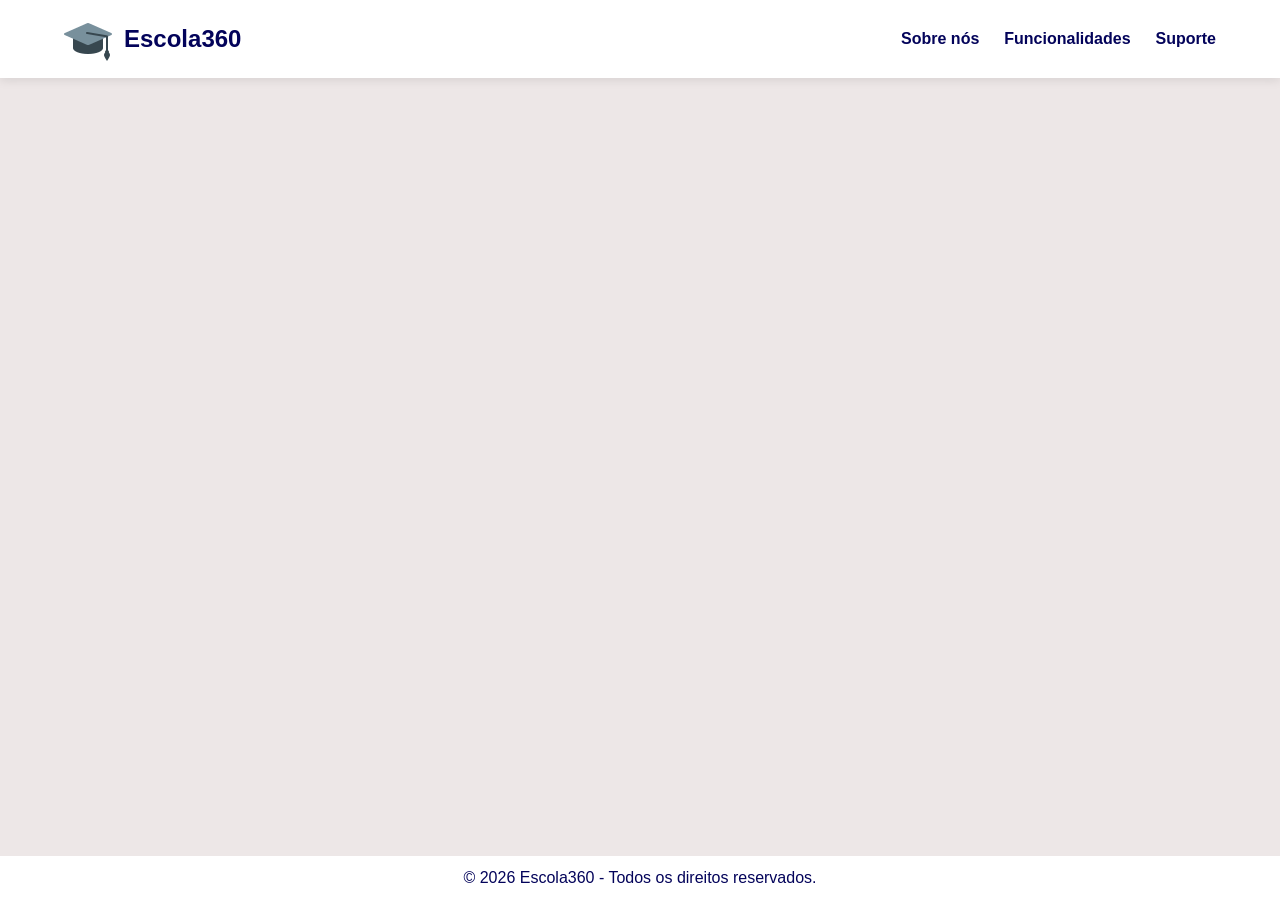
==== paginas/dashboard.html @ 41875147 "Update da página dashboard.html Criação da estrutura básica da página dashboard.html" ====
<!DOCTYPE html>
<html lang="pt-br">

    <head>
        <meta charset="UTF-8">
        <meta name="viewport" content="width=device-width, initial-scale=1.0">
        <link rel="icon" type="image/x-icon" href="/img/favicon.ico">
        <link rel="stylesheet" type="text/css" href="/css/style.css">
        <title>Dashboard - Escola360</title>
    </head>

    <body>
        
        <header class="cabecalho">

            <div class="logo">

                <img src="/img/favicon.png" alt="Logo da Escola360">
                <span><a href="/index.html">Escola360</a></span>

            </div>
            
            <ul class="cabecalho-nav">
                <li><a href="/paginas/sobre-nos.html">Sobre nós</a></li>
                <li><a href="/paginas/funcionalidades.html">Funcionalidades</a></li>
                <li><a href="/paginas/suporte.html">Suporte</a></li>
            </ul>

        </header>
        
        <main>
          
        </main>


        <footer class = "rodape">
            <p>&copy; 2026 Escola360 - Todos os direitos reservados.</p>

        </footer>

    </body>

</html>
---- css/style.css ----
/* ====== CONFIGURAÇÕES GERAIS DAS PÁGINAS ====== */

* {
  margin: 0;
  padding: 0;
  box-sizing: border-box;
  font-family: Inter, Arial, Helvetica, sans-serif;
}

body {
  background-color: rgba(235, 228, 228, 0.877);
  flex-direction: column;
  min-height: 100vh;
}

footer {
  background-color: white;
  color: rgb(3, 3, 90);
  padding: 0.8rem;
  text-align: center;
  border-top: 1px solid rgba(235, 228, 228, 0.877);;
  margin-top: auto;
}


/* ====== CABEÇALHO ====== */
.cabecalho {
    background-color: white;
    color: rgba(235, 228, 228, 0.877);
    padding: 15px 5%;
    display: flex;
    justify-content: space-between;
    align-items: center;
    position: sticky;
    top: 0;
    z-index: 1000;
    box-shadow: 0 2px 10px rgba(0, 0, 0, 0.1);
}

/* Configurações dos links do Menu NAV*/
.cabecalho a:link {
    color:rgb(3, 3, 90);
    text-decoration: none; 
}

.cabecalho a:visited{
    color: rgb(3, 3, 90);
}

.cabecalho a:hover{
    color: darkblue;
    text-decoration: underline;
}

.cabecalho a:active{
    color: violet;
}
/* Configurações do logo */
.logo{
    
    color: rgb(3, 3, 90);
    font-size: 1.5rem;
    font-weight: bold;
    display: flex;
    justify-content: space-between;
    align-items: center;
    gap: 12px;
}


/* Menu de Navegação */
.cabecalho-nav{
    list-style: none;
    font-size: 1rem;
    display: flex;
    gap: 25px;
    font-weight: bold;
    text-decoration: none;
}

/* ===== CONTEÚDO PRINCIPAL (MAIN & SECTIONS - HOME) ===== */

body {
  display: flex;
  
  min-height: 100vh;
}

main{
  flex: 1;
}


.botao {
  display: inline-block;
  background-color: #16305c;
  color: #fff;
  text-decoration: none;
  padding: 0.7rem 1.6rem;
  border-radius: 6px;
}

/* ===== FUNCIONALIDADES ===== */
.funcionalidades {
  position: relative;
  max-width: 1000px;
  margin: 0 auto;
  padding: 4rem 2rem;
}

.home {
  text-align: center;
  padding: 4rem 2rem;
  max-width: 800px;
  margin: 0 auto;
  line-height: 1.5;
}

.icone-home {
  position: absolute;
  top: 2rem;
  right: 2rem;
  font-size: 1.6rem;
  text-decoration: none;
}

.rotulo {
  color: #1e5bd6;
  font-size: 0.85rem;
  font-weight: bold;
  letter-spacing: 1px;
}

.funcionalidades h1 {
  font-size: 2.5rem;
  margin: 0.5rem 0 1rem;
}

.subtitulo {
  color: #667085;
  margin-bottom: 3rem;
}

/* Cards */
.cards {
  display: flex;
  gap: 1.5rem;
  flex-wrap: wrap;
}

.card {
  flex: 1;
  min-width: 260px;
  border: 1px solid #eaecf0;
  border-radius: 12px;
  padding: 1.2rem;
}

.card h2 {
  font-size: 1.15rem;
  margin: 1rem 0 0.5rem;
}

.card p {
  color: #667085;
  font-size: 0.9rem;
  line-height: 1.5;
}

.thumb {
  height: 150px;
  border-radius: 10px;
}

.verde   { background-color: #d4efd4; }
.azul    { background-color: #dbe9ff; }
.laranja { background-color: #fbe4c4; }


/* ====== FORMULÁRIO DE LOGIN ====== */

.login-section {
    display: flex;
    justify-content: center;
    align-items: center;
    min-height: 70vh; 
    padding: 20px;
}


.login-card {
    background-color: white;
    padding: 30px;
    border-radius: 10px; 
    width: 100%;
    max-width: 380px;
    box-shadow: 0 4px 10px rgba(0, 0, 0, 0.1);
}
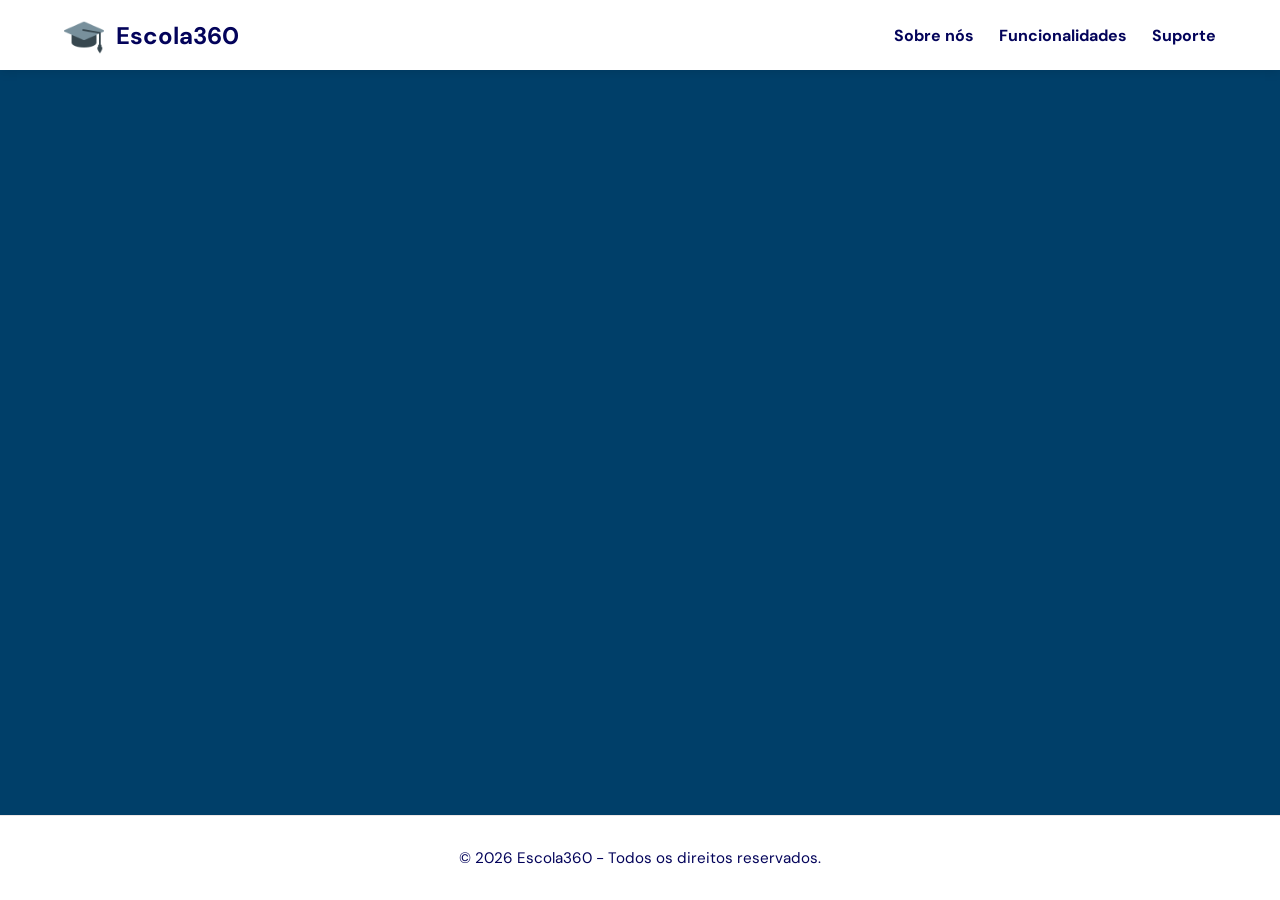
==== commit 1226bb53: "Update: fonte DM Sans, cores do fundo, títulos e botão , e ajustes na seção Funcionalidades." ====
--- a/paginas/dashboard.html
+++ b/paginas/dashboard.html
@@ -1,3 +1,4 @@
+
 <!DOCTYPE html>
 <html lang="pt-br">
 
@@ -6,7 +7,7 @@
         <meta name="viewport" content="width=device-width, initial-scale=1.0">
         <link rel="icon" type="image/x-icon" href="/img/favicon.ico">
         <link rel="stylesheet" type="text/css" href="/css/style.css">
-        <title>Dashboard - Escola360</title>
+        <title>Dashboard</title>
     </head>
 
     <body>
@@ -40,4 +41,4 @@
 
     </body>
 
-</html>+</html>
--- a/css/style.css
+++ b/css/style.css
@@ -1,17 +1,29 @@
-
-/* ====== CONFIGURAÇÕES GERAIS DAS PÁGINAS ====== */
+@import url('https://fonts.googleapis.com/css2?family=DM+Sans:ital,opsz,wght@0,9..40,100..1000;1,9..40,100..1000&display=swap');
+/* -- CONFIGURAÇÕES GERAIS DAS PÁGINAS --*/
 
 * {
   margin: 0;
   padding: 0;
   box-sizing: border-box;
-  font-family: Inter, Arial, Helvetica, sans-serif;
+  font-family: 'DM Sans', Arial, Helvetica, sans-serif;
 }
 
 body {
-  background-color: rgba(235, 228, 228, 0.877);
+  background-color: #003f69;
+  display: flex;
   flex-direction: column;
   min-height: 100vh;
+}
+
+main {
+  flex: 1;
+}
+
+/* --- imagens responsivas --- */
+img {
+  max-width: 100%;
+  height: auto;
+  display: block;
 }
 
 footer {
@@ -22,7 +34,6 @@
   border-top: 1px solid rgba(235, 228, 228, 0.877);;
   margin-top: auto;
 }
-
 
 /* ====== CABEÇALHO ====== */
 .cabecalho {
@@ -38,6 +49,19 @@
     box-shadow: 0 2px 10px rgba(0, 0, 0, 0.1);
 }
 
+@media (max-width: 768px) {
+  .cabecalho {
+    padding: 15px 20px;      
+  }
+
+  .cabecalho nav, .cabecalho ul { 
+    display: flex;
+    flex-wrap: wrap;         
+    justify-content: center; 
+    gap: 15px;               
+  }
+}
+
 /* Configurações dos links do Menu NAV*/
 .cabecalho a:link {
     color:rgb(3, 3, 90);
@@ -56,65 +80,106 @@
 .cabecalho a:active{
     color: violet;
 }
+
 /* Configurações do logo */
-.logo{
-    
-    color: rgb(3, 3, 90);
-    font-size: 1.5rem;
-    font-weight: bold;
-    display: flex;
-    justify-content: space-between;
-    align-items: center;
-    gap: 12px;
-}
-
+.logo {
+  color: rgb(3, 3, 90);
+  font-size: clamp(1.25rem, 3vw, 1.5rem);
+  font-weight: bold;
+  display: flex;
+  justify-content: space-between;
+  align-items: center;
+  gap: 12px;
+}
+
+.logo img {
+  max-width: 40px;
+  height: auto;
+  width: auto;
+}
 
 /* Menu de Navegação */
-.cabecalho-nav{
-    list-style: none;
-    font-size: 1rem;
-    display: flex;
-    gap: 25px;
-    font-weight: bold;
-    text-decoration: none;
-}
-
-/* ===== CONTEÚDO PRINCIPAL (MAIN & SECTIONS - HOME) ===== */
-
-body {
+.cabecalho-nav {
+  list-style: none;
+  font-size: clamp(0.9rem, 2vw, 1rem);
   display: flex;
-  
-  min-height: 100vh;
-}
-
-main{
-  flex: 1;
-}
-
+  gap: clamp(15px, 5vw, 25px);
+  font-weight: bold;
+  text-decoration: none;
+}
+
+a {
+  text-decoration: none;
+}
+
+/* Botão para abrir menu mobile */
+.menu-toggle {
+  display: none;
+  background: none;
+  border: none;
+  cursor: pointer;
+  font-size: 1.5rem;
+  color: rgb(3, 3, 90);
+  z-index: 1001;
+}
+
+/* ===== CONTEÚDO PRINCIPAL ===== */
 
 .botao {
   display: inline-block;
-  background-color: #16305c;
-  color: #fff;
+  background-color: white;
+  color: #16305c;
   text-decoration: none;
-  padding: 0.7rem 1.6rem;
+  padding: clamp(0.6rem, 2vw, 0.7rem) clamp(1.2rem, 3vw, 1.6rem);
   border-radius: 6px;
-}
-
-/* ===== FUNCIONALIDADES ===== */
+  font-size: clamp(0.9rem, 2vw, 1rem);
+  transition: all 0.2s ease;
+  border: 2px solid white;
+  font-weight: bold;
+}
+
+.botao:hover {
+  background-color: white;
+  border-color: white;
+  transform: translateY(-2px);
+}
+
+.botao:focus {
+  outline: 2px solid #16305c;
+  outline-offset: 2px;
+}
+
+
+/* ===== HOME ===== */
 .funcionalidades {
   position: relative;
   max-width: 1000px;
   margin: 0 auto;
-  padding: 4rem 2rem;
+  padding: clamp(2rem, 5vw, 4rem) clamp(1rem, 5vw, 2rem);
 }
 
 .home {
   text-align: center;
-  padding: 4rem 2rem;
+  padding: clamp(2rem, 5vw, 4rem) clamp(1rem, 5vw, 2rem);
   max-width: 800px;
   margin: 0 auto;
-  line-height: 1.5;
+  line-height: 1.6;
+}
+
+.home h1 {
+  font-size: clamp(1.8rem, 6vw, 3rem);
+  margin-bottom: clamp(1rem, 3vw, 1.5rem);
+  font-weight: bold;
+  font-family: 'DM Sans', sans-serif;
+  color: white;
+}
+
+
+.home p {
+  font-size: clamp(1rem, 2.5vw, 1.1rem);
+  margin-bottom: clamp(1.5rem, 3vw, 2rem);
+  color: white;
+  line-height: 1.7;
 }
 
 .icone-home {
@@ -126,46 +191,58 @@
 }
 
 .rotulo {
-  color: #1e5bd6;
+  color:  #cbdbf0;
   font-size: 0.85rem;
   font-weight: bold;
   letter-spacing: 1px;
 }
 
-.funcionalidades h1 {
-  font-size: 2.5rem;
-  margin: 0.5rem 0 1rem;
+.funcionalidades h2 {
+  font-size: clamp(1.5rem, 5vw, 2.5rem);
+  margin: clamp(1rem, 3vw, 2rem) 0;
+  font-weight: bold;
+  color: white;
 }
 
 .subtitulo {
-  color: #667085;
+  color: #cbdbfc;
   margin-bottom: 3rem;
+  font-size: clamp(0.95rem, 2vw, 1rem);
 }
 
 /* Cards */
 .cards {
   display: flex;
-  gap: 1.5rem;
+  gap: clamp(1rem, 3vw, 1.5rem);
   flex-wrap: wrap;
 }
 
 .card {
   flex: 1;
+  background-color: #fff;
   min-width: 260px;
   border: 1px solid #eaecf0;
   border-radius: 12px;
-  padding: 1.2rem;
-}
-
-.card h2 {
-  font-size: 1.15rem;
-  margin: 1rem 0 0.5rem;
+  padding: clamp(1rem, 3vw, 1.2rem);
+  transition: all 0.3s ease;
+}
+
+.card:hover {
+  transform: translateY(-5px);
+  box-shadow: 0 10px 20px rgba(0, 0, 0, 0.1);
+}
+
+.card h3 {
+  font-size: clamp(1rem, 2.5vw, 1.15rem);
+  margin: clamp(0.8rem, 2vw, 1rem) 0 0.5rem;
+  font-weight: bold;
+  color: rgb(3, 3, 90);
 }
 
 .card p {
   color: #667085;
-  font-size: 0.9rem;
-  line-height: 1.5;
+  font-size: clamp(0.85rem, 2vw, 0.9rem);
+  line-height: 1.6;
 }
 
 .thumb {
@@ -173,10 +250,9 @@
   border-radius: 10px;
 }
 
-.verde   { background-color: #d4efd4; }
-.azul    { background-color: #dbe9ff; }
-.laranja { background-color: #fbe4c4; }
-
+.verde   { background-color: white; }
+.azul    { background-color: white; }
+.laranja { background-color: white; }
 
 /* ====== FORMULÁRIO DE LOGIN ====== */
 
@@ -192,8 +268,286 @@
 .login-card {
     background-color: white;
     padding: 30px;
+    padding-top: 50px;
     border-radius: 10px; 
     width: 100%;
     max-width: 380px;
     box-shadow: 0 4px 10px rgba(0, 0, 0, 0.1);
-}+}
+
+.entrar button{  
+  display: block;     
+  background-color: #16305c;
+  padding: 10px;
+  border-radius: 10px;
+  font-size: medium;
+  color: #ffffff;
+  border: #ffffff;
+  cursor: pointer;
+  margin: 0 auto;
+}
+
+.esqueceu-senha {
+  display: flex; 
+  justify-content: space-between; 
+  align-items: center; 
+  margin-bottom: 10px;
+}
+
+.campo-input {
+  display: block;
+  width: 100%;
+  height: 30px;
+  box-sizing: border-box;
+  padding: 0 12px;
+  margin-top: 5px;
+}
+
+.grupo-campo {
+  display: flex;
+  flex-direction: column;
+  align-items: flex-start;
+  width: 100%;
+  margin-bottom: 15px;
+}
+
+/* Pagina - Sobre Nós */
+
+.image-sobre-nos {
+    width: 100%;
+    max-height: 400px;
+    object-fit: cover;
+}
+
+.titulo-sobre-nos {
+    color: white;
+    text-align: center;
+    padding: 0.5rem;
+    margin-top: 1rem;
+}
+
+.texto-sobre-nos {
+    text-align: justify;
+    padding: 0.8rem;
+    margin-bottom: 0.5rem;
+}
+
+/*  RODAPÉ  */
+footer {
+  background-color: white;
+  color: rgb(3, 3, 90);
+  padding: clamp(1rem, 3vw, 2rem);
+  text-align: center;
+  border-top: 1px solid rgba(235, 228, 228, 0.877);
+  margin-top: auto;
+  font-size: clamp(0.85rem, 2vw, 0.95rem);
+}
+
+/* ====== FUNCIONALIDADES SEÇÃO - H2 ====== */
+.funcionalidades-recursos {
+  padding: clamp(2rem, 5vw, 4rem) clamp(1rem, 5vw, 2rem);
+  max-width: 1200px;
+  margin: 0 auto;
+  width: 100%;
+}
+
+.funcionalidades-recursos h2 {
+  font-size: clamp(1.8rem, 5vw, 2.5rem);
+  margin-bottom: clamp(1.5rem, 3vw, 2rem);
+  text-align: center;
+  font-weight: bold;
+  color: rgb(3, 3, 90);
+}
+
+/*  MEDIA QUERIES - TABLET */
+@media (max-width: 768px) {
+  
+  /* Cabeçalho - Ajustes para tablet */
+  .cabecalho {
+    padding: 12px 3%;
+  }
+
+  .cabecalho-nav {
+    gap: clamp(12px, 4vw, 20px);
+  }
+
+  /* Menu começa a ficar apertado, deixar menos espaço */
+  .logo {
+    gap: 8px;
+  }
+
+  /* Home section */
+  .home {
+    padding: clamp(2rem, 4vw, 3rem) 1rem;
+  }
+
+  .home h1 {
+    font-size: clamp(1.5rem, 5vw, 2.2rem);
+  }
+
+  /* Cards em 2 colunas */
+  .cards {
+    grid-template-columns: repeat(2, 1fr);
+  }
+
+  /* Ajustar botões */
+  .botao {
+    font-size: 0.95rem;
+  }
+
+  /* Funcionalidades */
+  .funcionalidades {
+    padding: 2rem 1rem;
+  }
+}
+
+/*  MEDIA QUERIES - MOBILE */
+@media (max-width: 480px) {
+  
+  /* Menu hamburger fica visível */
+  .menu-toggle {
+    display: block;
+    margin-left: auto;
+  }
+
+  /* Menu nav fica oculto por padrão, em coluna quando aberto */
+  .cabecalho-nav {
+    position: absolute;
+    top: 100%;
+    left: 0;
+    right: 0;
+    background-color: white;
+    flex-direction: column;
+    gap: 0;
+    padding: 0;
+    border-bottom: 1px solid rgba(235, 228, 228, 0.877);
+    max-height: 0;
+    overflow: hidden;
+    transition: max-height 0.3s ease;
+    list-style: none;
+    width: 100%;
+    z-index: 999;
+  }
+
+  /* Quando menu está aberto */
+  .cabecalho-nav.ativa {
+    max-height: 500px;
+  }
+
+  .cabecalho-nav li {
+    border-bottom: 1px solid #eaecf0;
+  }
+
+  .cabecalho-nav li a {
+    display: block;
+    padding: 1rem;
+    color: rgb(3, 3, 90);
+  }
+
+  .cabecalho-nav li a:hover {
+    background-color: rgba(235, 228, 228, 0.877);
+  }
+
+  /* Cabeçalho - Mobile */
+  .cabecalho {
+    padding: 10px 3%;
+    flex-wrap: wrap;
+    width: 100%;
+  }
+
+  .logo {
+    gap: 8px;
+  }
+
+  .logo img {
+    max-width: 35px;
+  }
+
+  /* Home - Mobile */
+  .home {
+    padding: 2rem 1rem;
+    max-width: 100%;
+  }
+
+  .home h1 {
+    font-size: 1.6rem;
+    line-height: 1.3;
+  }
+
+  .home p {
+    font-size: 0.95rem;
+    margin-bottom: 1.5rem;
+  }
+
+  /* Botões - Full width */
+  .botao {
+    width: 100%;
+    padding: 0.7rem 1rem;
+    font-size: 0.95rem;
+    text-align: center;
+  }
+
+  /* Cards - Uma coluna */
+  .cards {
+    flex-direction: column;
+    gap: 1rem;
+  }
+
+  .card {
+    min-width: auto;
+    width: 100%;
+    padding: 1rem;
+  }
+
+  /* Funcionalidades heading */
+  .funcionalidades-recursos h2 {
+    font-size: 1.5rem;
+    margin-bottom: 1.5rem;
+  }
+
+  /* Funcionalidades - espaçamento */
+  .funcionalidades {
+    padding: 1.5rem 1rem;
+  }
+
+  /* Login card */
+  .login-card {
+    max-width: 100%;
+    padding: 1.5rem 1rem;
+    border-radius: 8px;
+  }
+
+  .login-section {
+    min-height: auto;
+    padding: 1rem;
+  }
+
+  /* Footer */
+  footer {
+    padding: 1rem;
+    font-size: 0.85rem;
+  }
+
+  /* Rodapé ajustes */
+  .rodape {
+    padding: 1rem;
+  }
+
+  /* Ícone home ajuste */
+  .icone-home {
+    position: static;
+    font-size: 1.2rem;
+    margin-top: 1rem;
+  }
+
+}
+
+/* ====== RESPOSTA A MOVIMENTO REDUZIDO (ACESSIBILIDADE) ====== */
+@media (prefers-reduced-motion: reduce) {
+  * {
+    animation-duration: 0.01ms !important;
+    animation-iteration-count: 1 !important;
+    transition-duration: 0.01ms !important;
+    scroll-behavior: auto !important;
+  }
+}
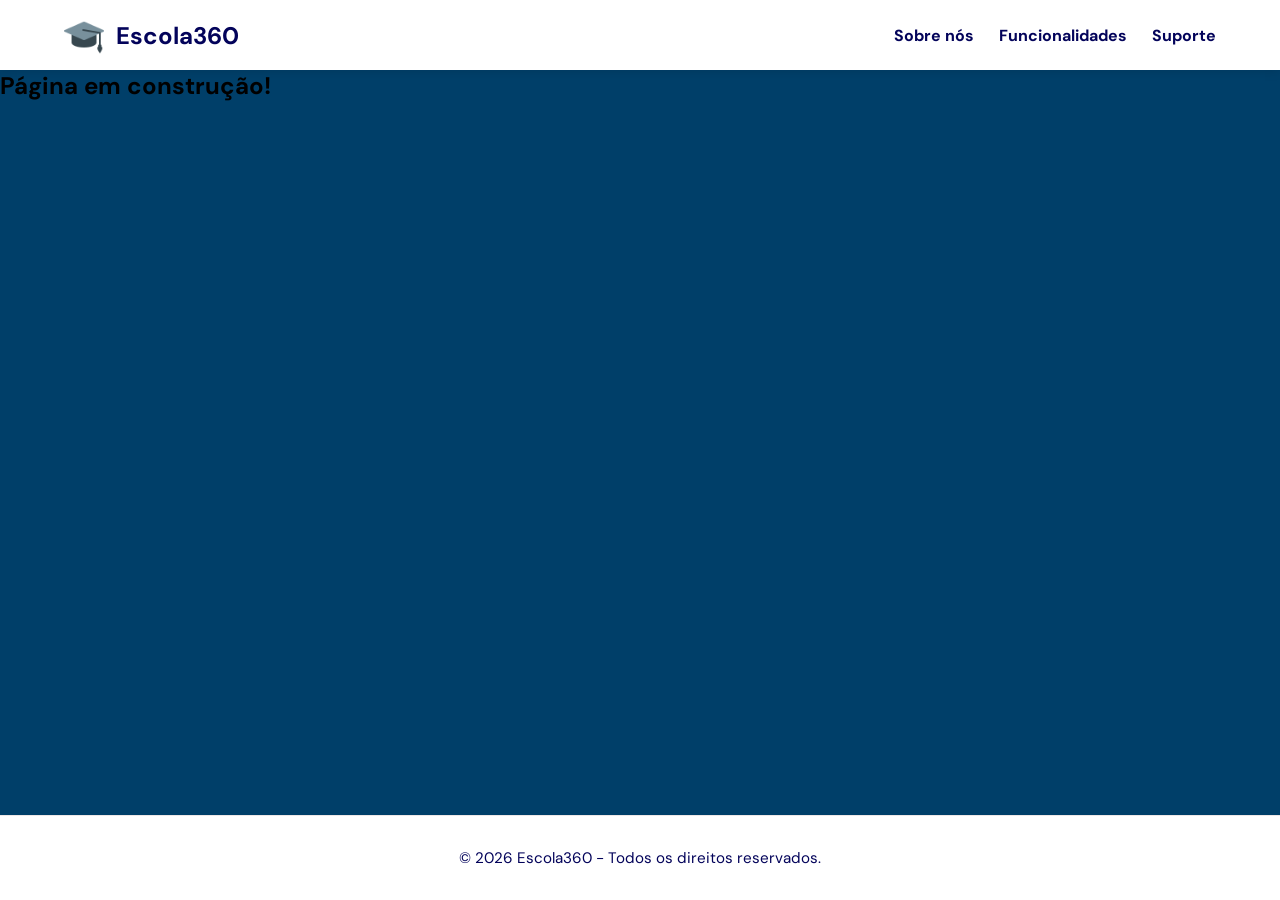
==== commit ac6ffc0d: "Implementa formulários com validação em JavaScript e FAQ na página de suporte Suporte: formulário de" ====
--- a/paginas/dashboard.html
+++ b/paginas/dashboard.html
@@ -5,32 +5,36 @@
     <head>
         <meta charset="UTF-8">
         <meta name="viewport" content="width=device-width, initial-scale=1.0">
-        <link rel="icon" type="image/x-icon" href="/img/favicon.ico">
-        <link rel="stylesheet" type="text/css" href="/css/style.css">
+        <link rel="icon" type="image/x-icon" href="../img/favicon.ico">
+        <link rel="stylesheet" type="text/css" href="../css/style.css">
         <title>Dashboard</title>
     </head>
 
     <body>
         
-        <header class="cabecalho">
+       <header class="cabecalho">
 
             <div class="logo">
 
-                <img src="/img/favicon.png" alt="Logo da Escola360">
-                <span><a href="/index.html">Escola360</a></span>
+                <img src="../img/favicon.png" alt="Logo da Escola360" width = "40" height="40">
+                <a href="../index.html">Escola360</a>
 
             </div>
+            <input type="checkbox" id="menu-check" class="menu-check">
+            <label for="menu-check" class="menu-toggle" aria-label="Abrir menu">☰</label>
             
-            <ul class="cabecalho-nav">
-                <li><a href="/paginas/sobre-nos.html">Sobre nós</a></li>
-                <li><a href="/paginas/funcionalidades.html">Funcionalidades</a></li>
-                <li><a href="/paginas/suporte.html">Suporte</a></li>
-            </ul>
-
+            <nav>
+                <ul class="cabecalho-nav">
+                    <li><a href="sobre-nos.html">Sobre nós</a></li>
+                    <li><a href="funcionalidades.html">Funcionalidades</a></li>
+                    <li><a href="suporte.html">Suporte</a></li>
+                </ul>
+            </nav>
+            
         </header>
         
         <main>
-          
+                <h2>Página em construção!</h2>
         </main>
 
 
--- a/css/style.css
+++ b/css/style.css
@@ -1,5 +1,16 @@
+﻿
 @import url('https://fonts.googleapis.com/css2?family=DM+Sans:ital,opsz,wght@0,9..40,100..1000;1,9..40,100..1000&display=swap');
-/* -- CONFIGURAÇÕES GERAIS DAS PÁGINAS --*/
+
+
+/* ============================================================
+   CONFIGURAÇÕES GERAIS DAS PÁGINAS
+   Regras que valem para o site inteiro.
+   ============================================================ */
+
+/* O * significa "todos os elementos".
+   Aqui zeramos margem e padding padrão do navegador,
+   fazemos o tamanho contar a borda (box-sizing) e
+   aplicamos a fonte DM Sans em tudo. */
 
 * {
   margin: 0;
@@ -8,6 +19,8 @@
   font-family: 'DM Sans', Arial, Helvetica, sans-serif;
 }
 
+/* Corpo da página: fundo azul, layout em coluna
+   e altura mínima da tela inteira (para o rodapé ir para baixo). */
 body {
   background-color: #003f69;
   display: flex;
@@ -15,39 +28,42 @@
   min-height: 100vh;
 }
 
+/* O main cresce e ocupa o espaço sobrando entre
+   o cabeçalho e o rodapé. */
 main {
   flex: 1;
 }
 
-/* --- imagens responsivas --- */
+/* Imagens nunca estouram a largura do container
+   e mantêm a proporção correta. */
 img {
   max-width: 100%;
   height: auto;
   display: block;
 }
 
-footer {
-  background-color: white;
-  color: rgb(3, 3, 90);
-  padding: 0.8rem;
-  text-align: center;
-  border-top: 1px solid rgba(235, 228, 228, 0.877);;
-  margin-top: auto;
-}
-
-/* ====== CABEÇALHO ====== */
+
+
+/* ============================================================
+   CABEÇALHO (topo do site)
+   Barra branca com logo, menu e botão.
+   "sticky" faz ela acompanhar o scroll e ficar no topo.
+   ============================================================ */
 .cabecalho {
     background-color: white;
     color: rgba(235, 228, 228, 0.877);
     padding: 15px 5%;
     display: flex;
-    justify-content: space-between;
-    align-items: center;
+    justify-content: space-between; /* logo de um lado, menu do outro */
+    align-items: center;             /* alinha tudo no meio na vertical */
     position: sticky;
     top: 0;
-    z-index: 1000;
+    z-index: 1000;                   /* fica acima do conteúdo */
     box-shadow: 0 2px 10px rgba(0, 0, 0, 0.1);
 }
+
+/* Em telas até 768px (tablet/celular grande),
+   reduz o espaçamento e centraliza os itens do menu. */
 
 @media (max-width: 768px) {
   .cabecalho {
@@ -62,7 +78,12 @@
   }
 }
 
-/* Configurações dos links do Menu NAV*/
+/* --- Links do menu ---
+   :link   = link ainda não visitado
+   :visited = link já visitado
+   :hover  = mouse em cima
+   :active = enquanto o usuário clica */
+
 .cabecalho a:link {
     color:rgb(3, 3, 90);
     text-decoration: none; 
@@ -81,7 +102,10 @@
     color: violet;
 }
 
-/* Configurações do logo */
+/* --- Logo ---
+   Nome + imagem lado a lado.
+   clamp() escolhe um tamanho que cresce/diminui conforme a tela. */
+
 .logo {
   color: rgb(3, 3, 90);
   font-size: clamp(1.25rem, 3vw, 1.5rem);
@@ -98,7 +122,8 @@
   width: auto;
 }
 
-/* Menu de Navegação */
+/* --- Menu de navegação ---
+   Lista horizontal dos links (Início, Sobre, Login...). */
 .cabecalho-nav {
   list-style: none;
   font-size: clamp(0.9rem, 2vw, 1rem);
@@ -108,11 +133,9 @@
   text-decoration: none;
 }
 
-a {
-  text-decoration: none;
-}
-
-/* Botão para abrir menu mobile */
+/* Botão do menu hamburger (três risquinhos).
+   Fica escondido no desktop e só aparece no celular. */
+
 .menu-toggle {
   display: none;
   background: none;
@@ -123,8 +146,18 @@
   z-index: 1001;
 }
 
-/* ===== CONTEÚDO PRINCIPAL ===== */
-
+/* Checkbox invisível que controla abrir/fechar o menu no mobile.
+   O HTML usa esse input; o CSS só esconde ele da tela. */
+.menu-check {
+  position: absolute;
+  opacity: 0;
+  pointer-events: none;
+}
+
+
+/* ============================================================
+   BOTÃO "ENTRAR NO SISTEMA"
+   ============================================================ */
 .botao {
   display: inline-block;
   background-color: white;
@@ -141,16 +174,22 @@
 .botao:hover {
   background-color: white;
   border-color: white;
-  transform: translateY(-2px);
-}
-
+  transform: translateY(-2px); /* sobe 2px no hover */
+}
+
+/* Contorno quando o botão recebe foco (teclado/acessibilidade). */
 .botao:focus {
   outline: 2px solid #16305c;
   outline-offset: 2px;
 }
 
 
-/* ===== HOME ===== */
+/* ============================================================
+   HOME E FUNCIONALIDADES
+   Área principal da página inicial: título, texto e cards.
+   ============================================================ */
+
+/* Container da seção de funcionalidades, centralizado. */
 .funcionalidades {
   position: relative;
   max-width: 1000px;
@@ -158,6 +197,7 @@
   padding: clamp(2rem, 5vw, 4rem) clamp(1rem, 5vw, 2rem);
 }
 
+/* Bloco de boas-vindas (título + parágrafo) no centro. */
 .home {
   text-align: center;
   padding: clamp(2rem, 5vw, 4rem) clamp(1rem, 5vw, 2rem);
@@ -166,6 +206,7 @@
   line-height: 1.6;
 }
 
+/* Título grande da home, em branco. */
 .home h1 {
   font-size: clamp(1.8rem, 6vw, 3rem);
   margin-bottom: clamp(1rem, 3vw, 1.5rem);
@@ -174,7 +215,7 @@
   color: white;
 }
 
-
+/* Texto de apoio abaixo do título. */
 .home p {
   font-size: clamp(1rem, 2.5vw, 1.1rem);
   margin-bottom: clamp(1.5rem, 3vw, 2rem);
@@ -182,14 +223,8 @@
   line-height: 1.7;
 }
 
-.icone-home {
-  position: absolute;
-  top: 2rem;
-  right: 2rem;
-  font-size: 1.6rem;
-  text-decoration: none;
-}
-
+
+/* Rótulo pequeno acima de um título (no caso, o nome "FUNCIONALIDADES"). */
 .rotulo {
   color:  #cbdbf0;
   font-size: 0.85rem;
@@ -197,6 +232,7 @@
   letter-spacing: 1px;
 }
 
+/* Título da seção de funcionalidades. */
 .funcionalidades h2 {
   font-size: clamp(1.5rem, 5vw, 2.5rem);
   margin: clamp(1rem, 3vw, 2rem) 0;
@@ -204,29 +240,36 @@
   color: white;
 }
 
+/* Frase curta abaixo do h2. */
 .subtitulo {
   color: #cbdbfc;
   margin-bottom: 3rem;
   font-size: clamp(0.95rem, 2vw, 1rem);
 }
 
-/* Cards */
+
+/* ------------------------------------------------------------
+   CARDS
+   Caixinhas brancas que mostram cada funcionalidade.
+   No desktop ficam lado a lado; no celular empilham.
+   ------------------------------------------------------------ */
+
 .cards {
-  display: flex;
+  display: grid;
+  grid-template-columns: repeat(auto-fit, minmax(260px, 1fr));
   gap: clamp(1rem, 3vw, 1.5rem);
-  flex-wrap: wrap;
-}
+ }
 
 .card {
-  flex: 1;
   background-color: #fff;
-  min-width: 260px;
+  min-width: 260px; /* não fica estreito demais */
   border: 1px solid #eaecf0;
   border-radius: 12px;
   padding: clamp(1rem, 3vw, 1.2rem);
   transition: all 0.3s ease;
 }
 
+/* Ao passar o mouse, o card sobe e ganha sombra. */
 .card:hover {
   transform: translateY(-5px);
   box-shadow: 0 10px 20px rgba(0, 0, 0, 0.1);
@@ -245,17 +288,25 @@
   line-height: 1.6;
 }
 
+/* Área de imagem/miniatura dentro do card. */
 .thumb {
   height: 150px;
   border-radius: 10px;
 }
 
+/* Classes de cor reservadas para as miniaturas
+   (hoje as três usam fundo branco). */
 .verde   { background-color: white; }
 .azul    { background-color: white; }
 .laranja { background-color: white; }
 
-/* ====== FORMULÁRIO DE LOGIN ====== */
-
+
+/* ============================================================
+   FORMULÁRIO DE LOGIN
+   Centraliza o card branco com os campos de e-mail e senha.
+   ============================================================ */
+
+/* Área da página de login: centra o card na vertical e horizontal. */
 .login-section {
     display: flex;
     justify-content: center;
@@ -264,7 +315,7 @@
     padding: 20px;
 }
 
-
+/* O "cartão" branco onde fica o formulário. */
 .login-card {
     background-color: white;
     padding: 30px;
@@ -275,6 +326,7 @@
     box-shadow: 0 4px 10px rgba(0, 0, 0, 0.1);
 }
 
+/* Botão de enviar o login (azul escuro, centralizado). */
 .entrar button{  
   display: block;     
   background-color: #16305c;
@@ -287,6 +339,7 @@
   margin: 0 auto;
 }
 
+/* Linha com o link "Esqueceu a senha?" e opções ao lado. */
 .esqueceu-senha {
   display: flex; 
   justify-content: space-between; 
@@ -294,15 +347,18 @@
   margin-bottom: 10px;
 }
 
+/* Campos de texto (e-mail, senha): ocupam 100% da largura. */
 .campo-input {
   display: block;
   width: 100%;
-  height: 30px;
+  height: 44px;
+  font-size: 16px;
   box-sizing: border-box;
   padding: 0 12px;
   margin-top: 5px;
 }
 
+/* Agrupa o rótulo (label) + o input em uma coluna. */
 .grupo-campo {
   display: flex;
   flex-direction: column;
@@ -311,12 +367,17 @@
   margin-bottom: 15px;
 }
 
-/* Pagina - Sobre Nós */
-
+
+/* ============================================================
+   PÁGINA SOBRE NÓS
+   Imagem de destaque + título + texto explicativo.
+   ============================================================ */
+
+/* Banner/imagem no topo da página Sobre. */
 .image-sobre-nos {
     width: 100%;
     max-height: 400px;
-    object-fit: cover;
+    object-fit: cover; /* corta a imagem sem deformar */
 }
 
 .titulo-sobre-nos {
@@ -327,12 +388,17 @@
 }
 
 .texto-sobre-nos {
+    color: white;  
     text-align: justify;
-    padding: 0.8rem;
+    padding: 1.5rem;
     margin-bottom: 0.5rem;
 }
 
-/*  RODAPÉ  */
+
+/* ============================================================
+   RODAPÉ (versão mais completa)
+   Reforça o estilo do footer com padding e fonte responsivos.
+   ============================================================ */
 footer {
   background-color: white;
   color: rgb(3, 3, 90);
@@ -343,7 +409,11 @@
   font-size: clamp(0.85rem, 2vw, 0.95rem);
 }
 
-/* ====== FUNCIONALIDADES SEÇÃO - H2 ====== */
+
+/* ============================================================
+   SEÇÃO DE FUNCIONALIDADES.
+   Título centralizado e largura máxima maior.
+   ============================================================ */
 .funcionalidades-recursos {
   padding: clamp(2rem, 5vw, 4rem) clamp(1rem, 5vw, 2rem);
   max-width: 1200px;
@@ -359,10 +429,14 @@
   color: rgb(3, 3, 90);
 }
 
-/*  MEDIA QUERIES - TABLET */
+
+/* ============================================================
+   RESPONSIVO — TABLET (até 768px)
+   Ajusta espaçamentos, títulos e cards para telas médias.
+   ============================================================ */
 @media (max-width: 768px) {
   
-  /* Cabeçalho - Ajustes para tablet */
+  /* Cabeçalho um pouco mais compacto */
   .cabecalho {
     padding: 12px 3%;
   }
@@ -371,12 +445,12 @@
     gap: clamp(12px, 4vw, 20px);
   }
 
-  /* Menu começa a ficar apertado, deixar menos espaço */
+  /* Menos espaço entre logo e texto */
   .logo {
     gap: 8px;
   }
 
-  /* Home section */
+  /* Home com padding menor */
   .home {
     padding: clamp(2rem, 4vw, 3rem) 1rem;
   }
@@ -385,32 +459,31 @@
     font-size: clamp(1.5rem, 5vw, 2.2rem);
   }
 
-  /* Cards em 2 colunas */
-  .cards {
-    grid-template-columns: repeat(2, 1fr);
-  }
-
-  /* Ajustar botões */
+ 
   .botao {
     font-size: 0.95rem;
   }
 
-  /* Funcionalidades */
   .funcionalidades {
     padding: 2rem 1rem;
   }
 }
 
-/*  MEDIA QUERIES - MOBILE */
+
+/* ============================================================
+   RESPONSIVO — CELULAR (até 480px)
+   Aqui entra o menu hamburger e os cards ficam em 1 coluna.
+   ============================================================ */
 @media (max-width: 480px) {
   
-  /* Menu hamburger fica visível */
+  /* Mostra o botão hamburger no celular */
   .menu-toggle {
     display: block;
     margin-left: auto;
   }
 
-  /* Menu nav fica oculto por padrão, em coluna quando aberto */
+  /* Menu escondido por padrão (altura 0).
+     Quando abre, vira uma lista vertical embaixo do cabeçalho. */
   .cabecalho-nav {
     position: absolute;
     top: 100%;
@@ -429,11 +502,14 @@
     z-index: 999;
   }
 
-  /* Quando menu está aberto */
-  .cabecalho-nav.ativa {
-    max-height: 500px;
-  }
-
+ /* Quando o checkbox está marcado, o menu abre.
+    O ~ significa "irmão que vem depois":
+    checkbox marcado → encontra o nav depois dele → abre a lista. */
+.menu-check:checked ~ nav .cabecalho-nav {
+  max-height: 500px;
+}
+
+  /* Cada item do menu com uma linha separadora */
   .cabecalho-nav li {
     border-bottom: 1px solid #eaecf0;
   }
@@ -448,7 +524,7 @@
     background-color: rgba(235, 228, 228, 0.877);
   }
 
-  /* Cabeçalho - Mobile */
+  /* Cabeçalho no celular */
   .cabecalho {
     padding: 10px 3%;
     flex-wrap: wrap;
@@ -463,7 +539,7 @@
     max-width: 35px;
   }
 
-  /* Home - Mobile */
+  /* Home no celular: textos menores e full width */
   .home {
     padding: 2rem 1rem;
     max-width: 100%;
@@ -479,7 +555,7 @@
     margin-bottom: 1.5rem;
   }
 
-  /* Botões - Full width */
+  /* Botão ocupa a largura toda no celular */
   .botao {
     width: 100%;
     padding: 0.7rem 1rem;
@@ -487,9 +563,9 @@
     text-align: center;
   }
 
-  /* Cards - Uma coluna */
+  /* Cards empilhados em uma coluna */
   .cards {
-    flex-direction: column;
+    grid-template-columns: 1fr;
     gap: 1rem;
   }
 
@@ -499,18 +575,16 @@
     padding: 1rem;
   }
 
-  /* Funcionalidades heading */
   .funcionalidades-recursos h2 {
     font-size: 1.5rem;
     margin-bottom: 1.5rem;
   }
 
-  /* Funcionalidades - espaçamento */
   .funcionalidades {
     padding: 1.5rem 1rem;
   }
 
-  /* Login card */
+  /* Login ocupa melhor a tela pequena */
   .login-card {
     max-width: 100%;
     padding: 1.5rem 1rem;
@@ -522,27 +596,139 @@
     padding: 1rem;
   }
 
-  /* Footer */
   footer {
     padding: 1rem;
     font-size: 0.85rem;
   }
 
-  /* Rodapé ajustes */
-  .rodape {
-    padding: 1rem;
-  }
-
-  /* Ícone home ajuste */
-  .icone-home {
-    position: static;
-    font-size: 1.2rem;
-    margin-top: 1rem;
-  }
-
-}
-
-/* ====== RESPOSTA A MOVIMENTO REDUZIDO (ACESSIBILIDADE) ====== */
+
+}
+
+
+/* ============================================================
+Formulário de Suporte
+ ============================================================*/
+/*Campo mensagem multilinhas*/
+ .campo-textarea{
+  display: block;
+  width: 100%;
+  min-height: 120px;
+  font-size: 16px;
+  box-sizing: border-box;
+  padding: 10px 12px;
+  margin-top: 5px;
+  resize: vertical;
+  font-family: inherit;
+
+}
+
+/*Botao de enviar*/
+.botao-enviar{
+  display: block;
+  width: 100%;
+  background-color: #16305c;
+  color: #ffffff;
+  padding: 12px;
+  border: none;
+  border-radius: 1rem;
+  font-weight: bold;
+  cursor: 
+  transition: all 0.2s ease;
+}
+.botao-enviar:hover{
+  background-color: #1d3f78;
+}
+
+/*Erros*/
+.erro-campo{
+  display: none;
+  color: #d93025;
+  font-size: 0.8rem;
+  margin-top: 4px;
+}
+.erro-campo.visivel{
+  display: block;
+}
+
+.campo-input.campo-invalido,
+.campo-textarea.campo-invalido{
+  border: 2px solid #d93025;
+}
+
+/* Confirmação */
+.mensagem-sucesso{
+  background-color: #e6f4ea;
+  color: #1e7e34;
+  padding: 12px;
+  border-radius: 8px;
+  margin-top: 12px;
+  text-align: center;
+}
+
+/*FAQ*/
+.faq-section{
+  max-width: 800px;
+  margin: 0 auto;
+  padding: clamp(2rem, 5vw, 4rem) 1rem;
+}
+
+.faq-section h2{
+  color: white;
+  text-align: center;
+  font-size: clamp(1.5rem, 5vw, 2rem);
+  margin-bottom: 1.5rem;
+}
+
+.faq-item{
+  background: white;
+  border-radius: 10px;
+  margin-bottom: 10px;
+  overflow: hidden;
+}
+
+.faq-pergunta{
+  width: 100%;
+  display: flex;
+  justify-content: space-between;
+  align-items: center;
+  padding: 1rem;
+  background-color: transparent;
+  border: none;
+  cursor: pointer;
+  font-size: 1rem;
+  font-weight: bold;
+  color: rgb(3,3,90);
+  text-align: left;
+}
+
+.faq-resposta{
+  max-height: 0;
+  overflow: hidden;
+  transition: max-height 0.3s ease;
+}
+
+.faq-item.aberta .faq-resposta{
+  max-height: 300px;
+}
+
+.faq-item.aberta .seta{
+  transform: rotate(180deg);
+}
+
+.seta{
+  transition: transform 0.3s ease;
+}
+
+.faq-resposta p {
+  padding: 0 1rem 1rem;
+  color: #667085;
+}
+
+/* ============================================================
+   ACESSIBILIDADE — MOVIMENTO REDUZIDO
+   Se a pessoa pediu "menos animação" nas configurações do
+   sistema, o site quase zera animações e transições.
+   ============================================================ */
 @media (prefers-reduced-motion: reduce) {
   * {
     animation-duration: 0.01ms !important;
